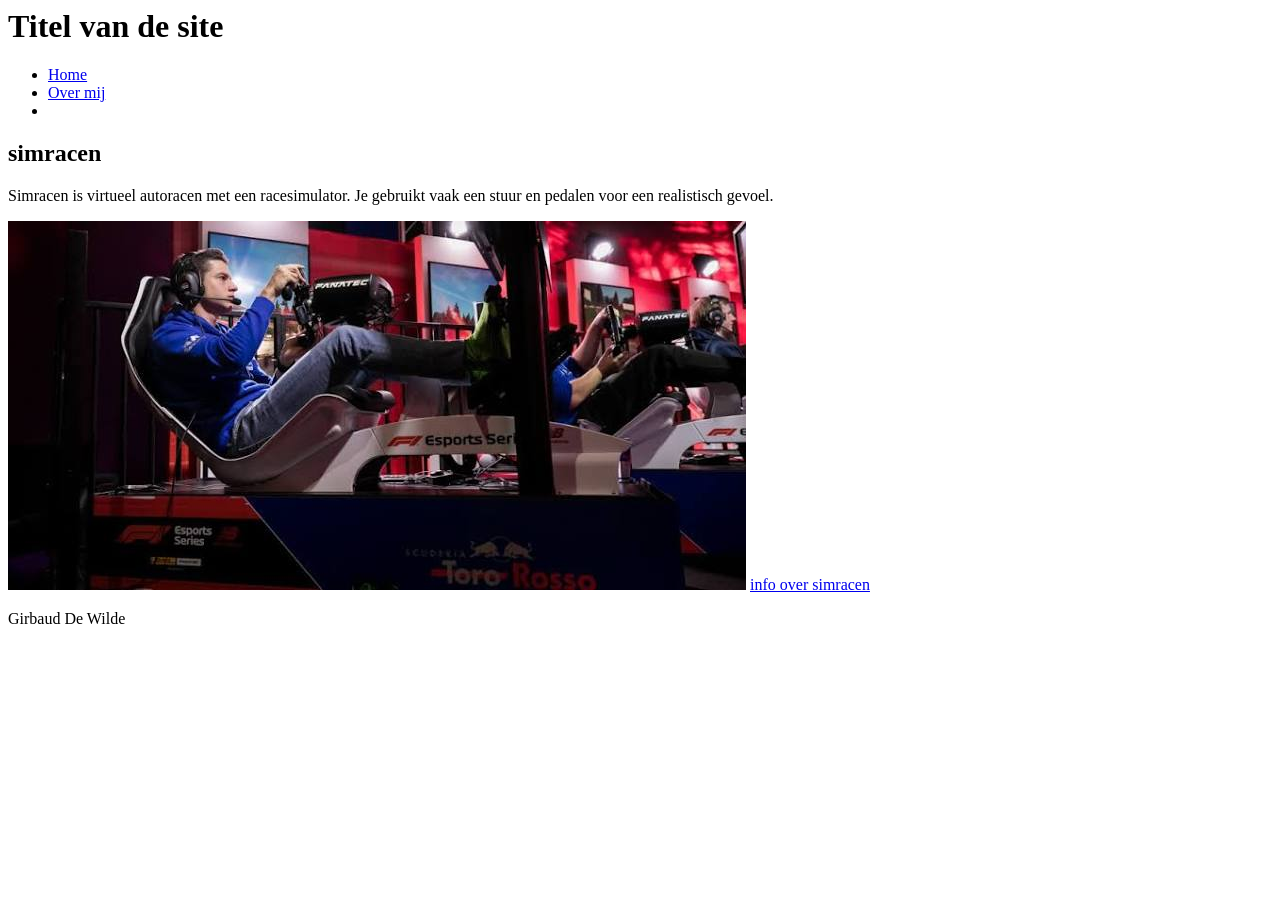
==== labo-01/hobby.html @ 69813cea "labo 1" ====
<body>
<header>
<h1>Titel van de site</h1>
<nav>
<ul>
<li><a href="index.html">Home</a></li>
<li><a href="over-mij.html">Over mij</a></li>
<li><a href= "hobby.html"></a></li>
</ul>
</nav>
</header>
<main>
    <h2>simracen</h2>
    <p>Simracen is virtueel autoracen met een racesimulator.
Je gebruikt vaak een stuur en pedalen voor een realistisch gevoel.</p>
<img src="afbeeldingen/stoel.jpg" alt="een persoon die in een simulator zit">
<a href="https://abexworks.nl/wat-is-simracen/">info over simracen</a>

<!-- unieke content van deze pagina -->
</main>
<footer>
<p>Girbaud De Wilde</p>
</footer>
</body>
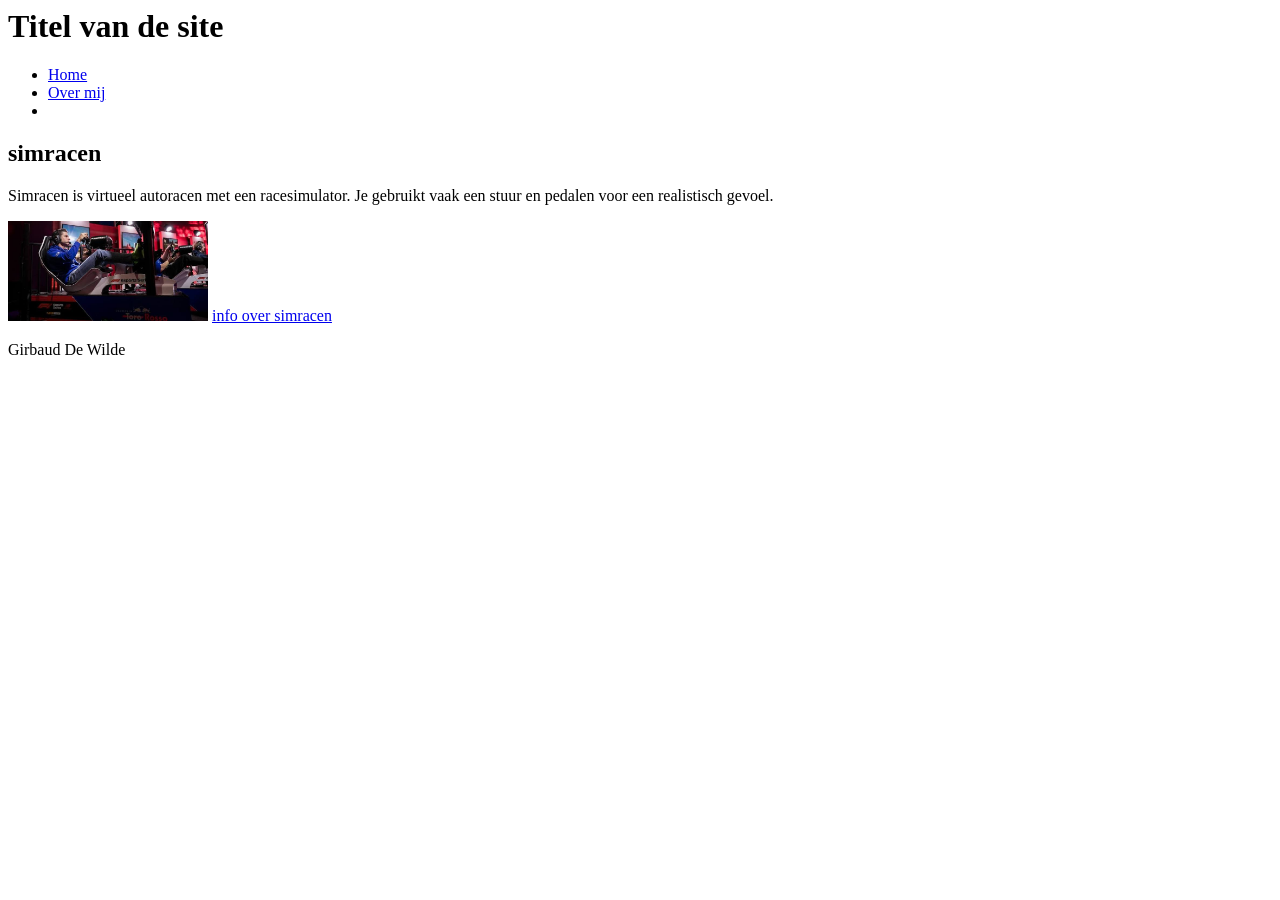
==== commit dfe42fc7: "img size" ====
--- a/labo-01/hobby.html
+++ b/labo-01/hobby.html
@@ -13,7 +13,7 @@
     <h2>simracen</h2>
     <p>Simracen is virtueel autoracen met een racesimulator.
 Je gebruikt vaak een stuur en pedalen voor een realistisch gevoel.</p>
-<img src="afbeeldingen/stoel.jpg" alt="een persoon die in een simulator zit">
+<img width="200" src="afbeeldingen/stoel.jpg" alt="een persoon die in een simulator zit">
 <a href="https://abexworks.nl/wat-is-simracen/">info over simracen</a>
 
 <!-- unieke content van deze pagina -->
